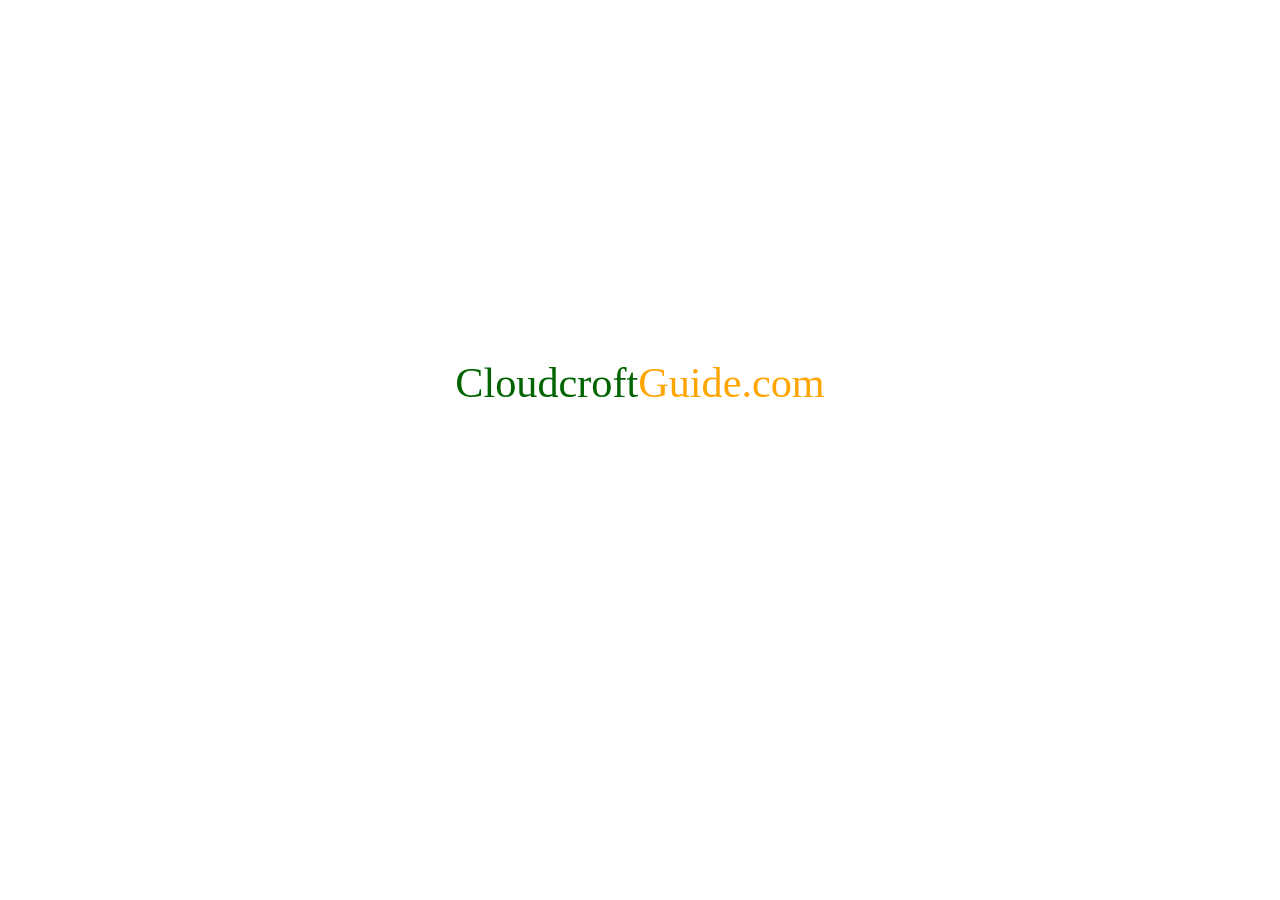
==== index-check.html @ 0cc74ce4 "Add index-check.html" ====
<!DOCTYPE html>
<head>
	<title>Cloudcroft Guide</title>

  <style>


   *:where(:not(iframe, canvas, img, svg, video):not(svg *, symbol *)) {
	all: unset;
	display: revert;
}

/* Preferred box-sizing value */
*,
*::before,
*::after {
	box-sizing: border-box;
}

/* Remove list styles (bullets/numbers) */
ol, ul, menu {
	list-style: none;
}

/* For images to not be able to exceed their container */
img {
	max-width: 100%;
}

/* removes spacing between cells in tables */
table {
	border-collapse: collapse;
}

/* revert the 'white-space' property for textarea elements on Safari */
textarea {
	white-space: revert;
}

/* fix the feature of 'hidden' attribute.
   display:revert; revert to element instead of attribute */
:where([hidden]){
	display:none;
}

/* revert for bug in Chromium browsers
   - fix for the content editable attribute will work properly. */
:where([contenteditable]){
	-moz-user-modify: read-write;
	-webkit-user-modify: read-write;
	overflow-wrap: break-word;
	-webkit-line-break: after-white-space;
}

/* apply back the draggable feature - exist only in Chromium and Safari */
:where([draggable="true"]) {
	-webkit-user-drag: element;
}


body {
		display: grid;
		place-content: center;
		height: 100vh;
		font-size:2rem;

	  }

	  .content-container {
		padding:3vh 15vw;
		text-align:left;
		margin:20px auto;
		border-radius:11px!important;
	  }

	  div {

		background-color:white;
		color:darkgreen;
		font-size:3.3vw!important;
		font-family: serif;
		font-weight: 300!important;
		text-align: center;
		letter-spacing:normal!important;

	  }

	  .stroke-text{
		-webkit-text-stroke:1.5px black!important;
		-webkit-text-fill-color:white;
	  }


		.typewriter {

					  overflow: hidden; /* Ensures the content is not revealed until the animation */
					  margin: 5vh auto 20vh auto !important;
					  letter-spacing: 0; /* Adjust as needed */
					  animation: typing 3s steps(60, end);
					}

					/* The typing effect */
					@keyframes typing {
					  from {
						width: 0;
					  }
					  to {
						width: 100%;
					  }
					}

					/* The typewriter cursor effect */
					@keyframes blink-caret {
					  from,
					  to {
						border-color: transparent;
					  }
					  50% {
						border-color: orange;
					  }
					}




		.typewriter-slow {

					  overflow: hidden; /* Ensures the content is not revealed until the animation */
					  margin: 5vh auto 20vh auto !important;
					  letter-spacing: 0; /* Adjust as needed */
					  animation: typing 6s steps(60, end);
					}

					/* The typing effect */
					@keyframes typing {
					  from {
						width: 0;
					  }
					  to {
						width: 100%;
					  }
					}

					/* The typewriter cursor effect */
					@keyframes blink-caret {
					  from,
					  to {
						border-color: transparent;
					  }
					  50% {
						border-color: orange;
					  }
					}

	</style> </head> <body>
        <div class="content-container typewriter">

	  <div>Cloudcroft<span style="color:orange!important">Guide.com</span>

		</div>

    </div>



		 <!-- scripts -->
		 <script src="http://ajax.googleapis.com/ajax/libs/jquery/1.8.3/jquery.min.js"></script>
		 <script src="custom.js"></script>
	</body>
</html>
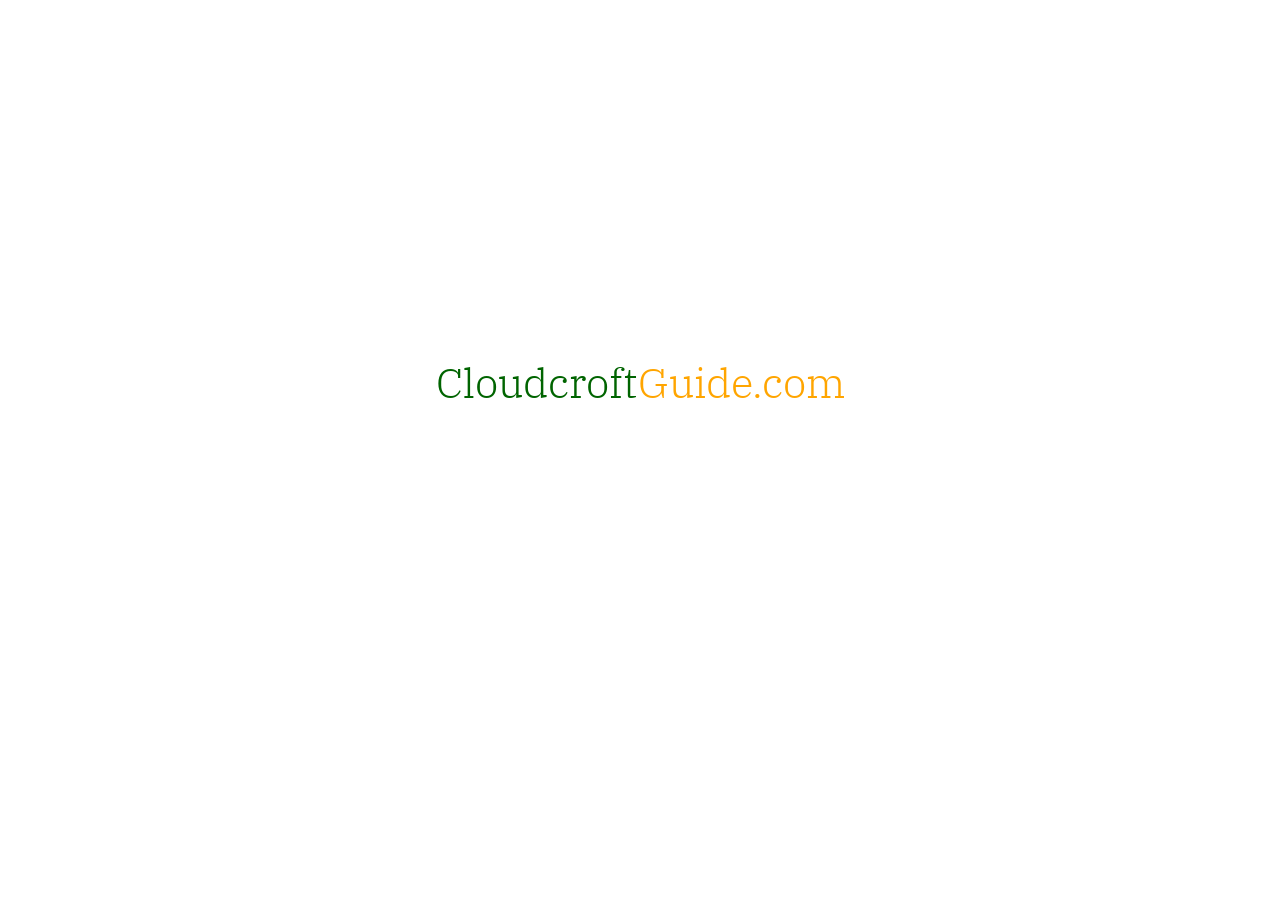
==== commit adedc7fe: "Add IBM Plex Serif and IBM Plex Sans Google Fonts" ====
--- a/index-check.html
+++ b/index-check.html
@@ -1,6 +1,9 @@
 <!DOCTYPE html>
 <head>
 	<title>Cloudcroft Guide</title>
+	<link rel="preconnect" href="https://fonts.googleapis.com">
+	<link rel="preconnect" href="https://fonts.gstatic.com" crossorigin>
+	<link href="https://fonts.googleapis.com/css2?family=IBM+Plex+Sans:wght@300;400;500;700&family=IBM+Plex+Serif:wght@300;400;500;700&display=swap" rel="stylesheet">
 
   <style>
 
@@ -63,6 +66,7 @@
 		place-content: center;
 		height: 100vh;
 		font-size:2rem;
+		font-family: 'IBM Plex Sans', sans-serif;
 
 	  }
 
@@ -78,7 +82,7 @@
 		background-color:white;
 		color:darkgreen;
 		font-size:3.3vw!important;
-		font-family: serif;
+		font-family: 'IBM Plex Serif', serif;
 		font-weight: 300!important;
 		text-align: center;
 		letter-spacing:normal!important;
